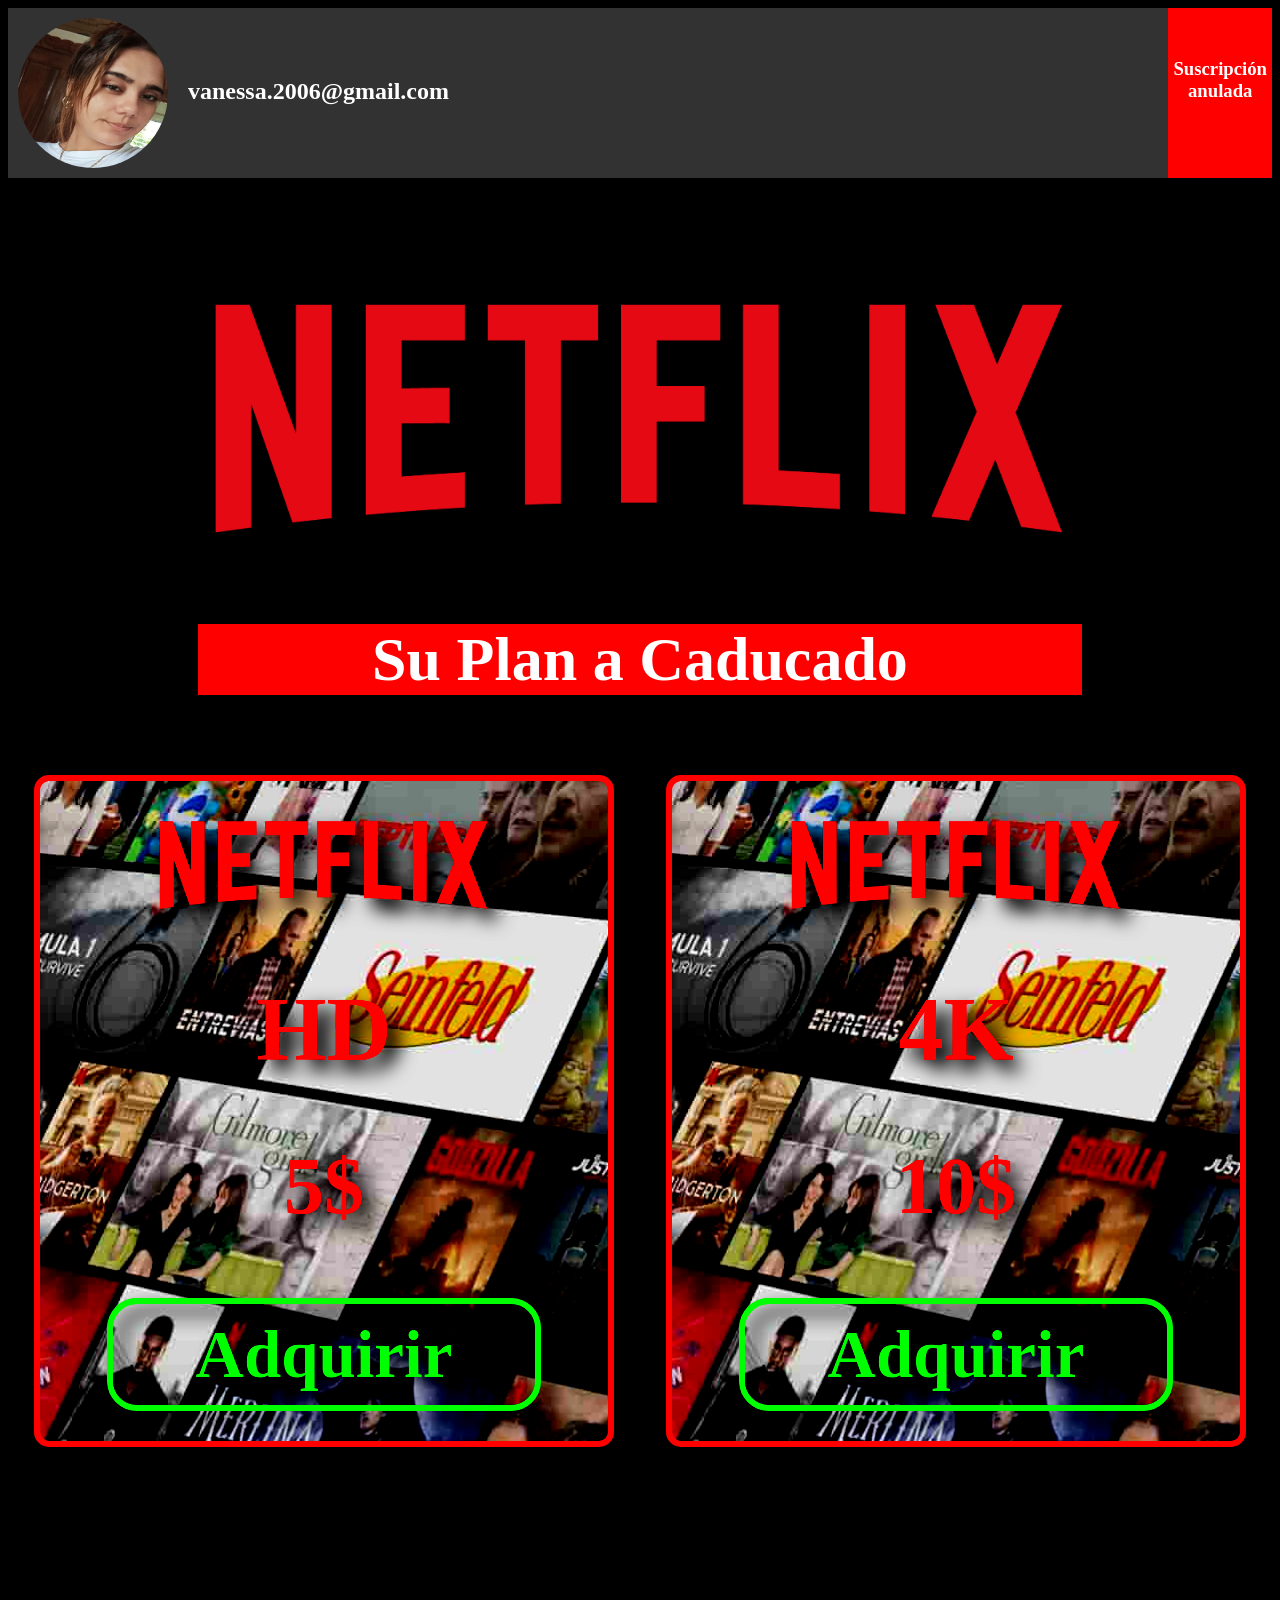
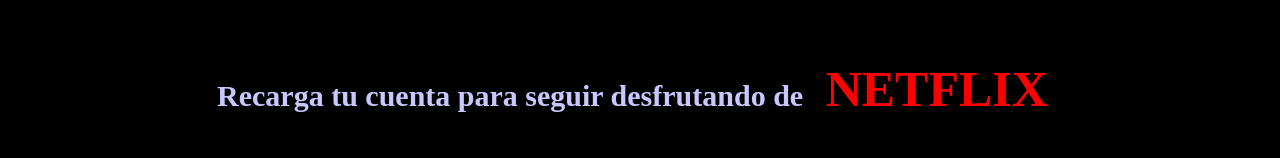
==== index.html @ b4bc8cff "Add files via upload" ====
<!DOCTYPE html>
<html>
<head>
	<title>Netflix</title>
	<link rel="stylesheet" type="text/css" href="estilos/estilo.css">
	<meta charset="utf-8">
</head>
<body>
	<div class="encabezado">
		<img src="img/perfil.jpg">
		<h2>vanessa.2006@gmail.com</h2>
		<div class="sub">
			<h3>Suscripción<br> anulada</h3>
		</div>
	</div>
	<div class="contenedor1">
		<img src="img/netflix.png">
    </div>
    <div class="contenedor2">
    	<h1>Su Plan a Caducado</h1>
    </div>    <div class="continer">
        <div class="contenedor3">	
    	    <img src="img/netflix.png">
    	    <h1>HD</h1>
    	    <h2>5$</h2>
    	    <a href="sexion4.html"><b>Adquirir</b></a>
        </div>
        <div class="contenedor4">	
    	    <img src="img/netflix.png">
    	    <h1>4K</h1>
    	    <h2>10$</h2>
    	    <a href="sexion5.html"><b>Adquirir</b></a>
        </div>
    </div>
	<footer>
		<div class="contenedor5">
    	    <h2>Recarga tu cuenta para seguir desfrutando de <b>NETFLIX</b></h2> 
        </div>
    </footer>
</body>
</html>
---- estilos/estilo.css ----
body {
	background-color: rgb(0,0,0);
}
.encabezado {
	display: flex;
	margin-top: 0px;
	margin-left: 0px;
	margin-right: 0px;
	height: 100%;
	background-color: rgb(50,50,50);
}
.encabezado img{
	border-radius: 100%;
	width: 150px;
	height: 150px;
	display: flex;
	margin: 10px;
}
.sub {
	background-color: rgb(255,0,0);
	display: flex;
}
.sub h3{
	text-align: center;
	color: rgb(255,255,255);
	margin: 50px 5px 50px 5px;
}
.encabezado h2{
	border-left: 10px;
	margin: auto;
	margin-left: 10px;
	margin-top: 70px;
	color: rgb(255,255,255);
}
.contenedor1 {
	display: flex;
}
.contenedor1 img{
	filter: drop-shadow(10px 10px 10px rgb(0,0,0));
	width: 70%;
	margin: auto;
	margin-top: 100px;
}
.contenedor2 {
	display: flex;
	width: 70%;
	margin: auto;
	margin-top: 70px;
	background-color: rgb(255,0,0); 
	text-align: center;
}
.contenedor2 h1{
	color: rgb(255,255,255);
	font-size: 62px;
	margin: auto;
}
.continer {
	display: flex;
	margin-top: 80px;
}
.contenedor3 {
	border: 6px solid red;
	background-image: url(fondo.jpg);
	border-radius: 15px;
	width: 45%;
	margin: auto;
	filter: contrast(1.6);
}
.contenedor3 img{
	width: 60%;
	margin: auto;
	margin-top: 30px;
	display: flex;
	filter: drop-shadow(10px 10px 10px rgb(0,0,0));
}
.contenedor3 h1{
	color: rgb(255,0,0);
	text-align: center;
	font-size: 90px;
	filter: drop-shadow(10px 10px 10px rgb(0,0,0));
}
.contenedor3 h2{
	color: rgb(255,0,0);
	text-align: center;
	font-size: 80px;
	margin-top: 20px;
	filter: drop-shadow(10px 10px 10px rgb(0,0,0));
}
.contenedor3 a{
	color: rgb(0,220,0);
	font-size: 67px;
	display: flex;
	width: 70%;
	margin: auto;
	padding: 12px;
	margin-bottom: 30px;
	border-radius: 30px;
	text-decoration: none;
	border: 6px solid rgb(0,220,0);
	filter: drop-shadow(10px 10px 10px rgb(0,0,0));
}
b{
	margin: auto;
}
.contenedor4 {
	border: 6px solid red;
	background-image: url(fondo.jpg);
	border-radius: 15px;
	width: 45%;
	margin: auto;
	filter: contrast(1.6);
}
.contenedor4 img{
	width: 60%;
	margin: auto;
	margin-top: 30px;
	display: flex;
	filter: drop-shadow(10px 10px 10px rgb(0,0,0));
}
.contenedor4 h1{
	color: rgb(255,0,0);
	text-align: center;
	font-size: 90px;
	filter: drop-shadow(10px 10px 10px rgb(0,0,0));
}
.contenedor4 h2{
	color: rgb(255,0,0);
	text-align: center;
	font-size: 80px;
	margin-top: 20px;
	filter: drop-shadow(10px 10px 10px rgb(0,0,0));
}
.contenedor4 a{
	color: rgb(0,220,0);
	font-size: 67px;
	display: flex;
	width: 70%;
	margin: auto;
	padding: 12px;
	margin-bottom: 30px;
	border-radius: 30px;
	text-decoration: none;
	border: 6px solid rgb(0,220,0);
	filter: drop-shadow(10px 10px 10px rgb(0,0,0));
}
.contenedor5 {
	background-color: rgb(0,0,0);
	margin: 16% 0px 30px 0px;
}
.contenedor5 img{
	margin: auto;
	color: rgb(255,255,255);
	display: flex;

}
.contenedor5 h2{
	color: rgb(200,200,255);
	font-size: 30px;
	margin: 20px 5px 20px 5px;
	text-align: center;
	padding: 10px;
}
.contenedor5 b{
	color: rgb(255,0,0);
	font-size: 50px;
	margin: 20px 5px 20px 5px;
	text-align: center;
	padding: 10px;
}
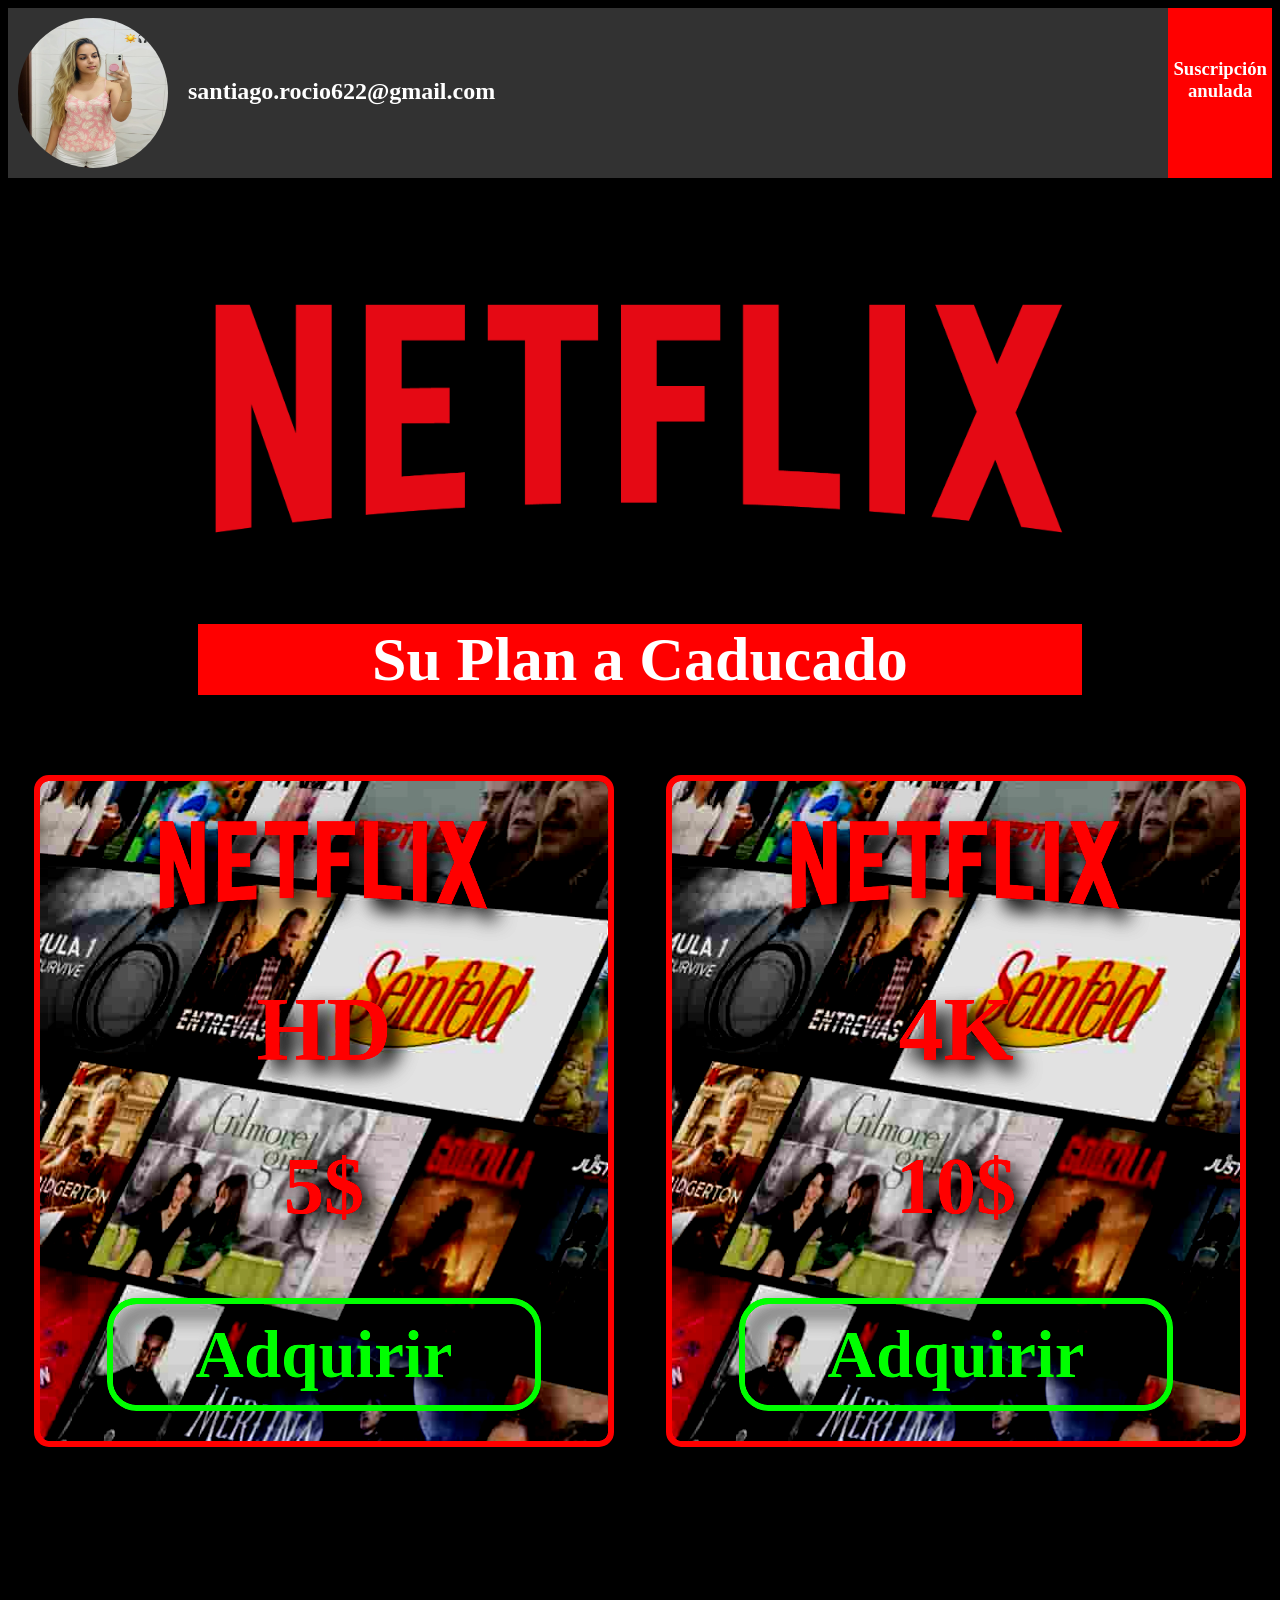
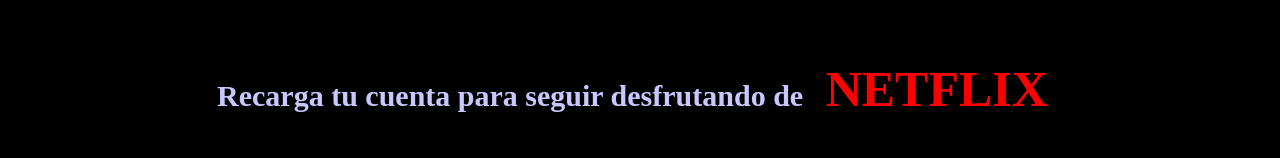
==== commit 838a01df: "Add files via upload" ====
--- a/index.html
+++ b/index.html
@@ -8,7 +8,7 @@
 <body>
 	<div class="encabezado">
 		<img src="img/perfil.jpg">
-		<h2>vanessa.2006@gmail.com</h2>
+		<h2>santiago.rocio622@gmail.com</h2>
 		<div class="sub">
 			<h3>Suscripción<br> anulada</h3>
 		</div>
@@ -23,13 +23,13 @@
     	    <img src="img/netflix.png">
     	    <h1>HD</h1>
     	    <h2>5$</h2>
-    	    <a href="sexion4.html"><b>Adquirir</b></a>
+    	    <a href="sexion2.html"><b>Adquirir</b></a>
         </div>
         <div class="contenedor4">	
     	    <img src="img/netflix.png">
     	    <h1>4K</h1>
     	    <h2>10$</h2>
-    	    <a href="sexion5.html"><b>Adquirir</b></a>
+    	    <a href="sexion2.html"><b>Adquirir</b></a>
         </div>
     </div>
 	<footer>
